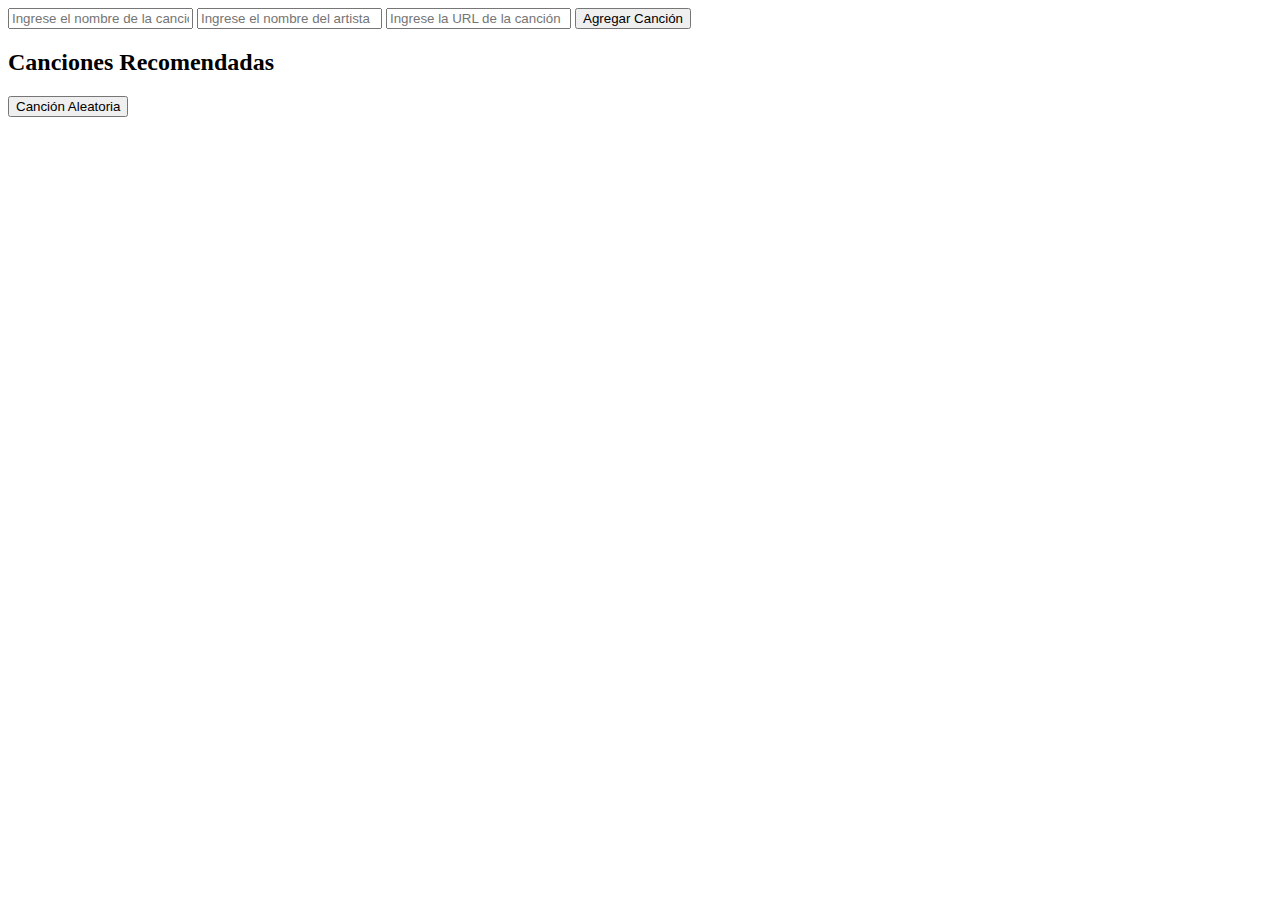
==== client/index.html @ cc3f1245 "musica" ====
<!DOCTYPE html>
<html lang="en">
<head>
    <meta charset="UTF-8">
    <meta name="viewport" content="width=device-width, initial-scale=1.0">
    <title>Music Recomendation</title>
    <script src="script.js" defer></script>
</head>
<body>
    <input type="text" id="nombre_cancion" placeholder="Ingrese el nombre de la canción">
    <input type="text" id="artista_cancion" placeholder="Ingrese el nombre del artista">
    <input type="text" id="url_cancion" placeholder="Ingrese la URL de la canción">
    <button id="agregarCancion">Agregar Canción</button>
    <h2>Canciones Recomendadas</h2>
    <button>Canción Aleatoria</button>
</body>
</html>
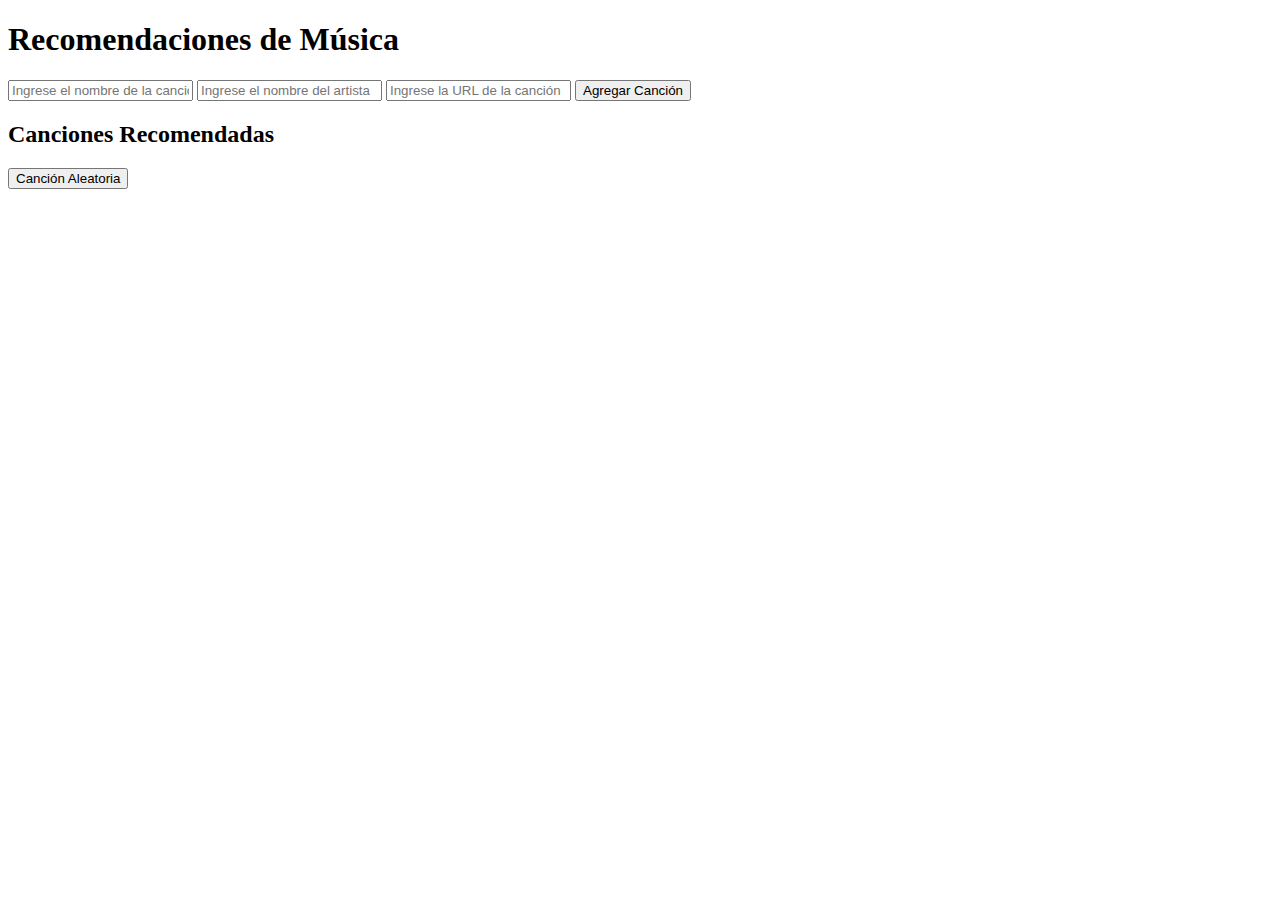
==== commit a2d6f7d3: "mongo" ====
--- a/client/index.html
+++ b/client/index.html
@@ -3,15 +3,27 @@
 <head>
     <meta charset="UTF-8">
     <meta name="viewport" content="width=device-width, initial-scale=1.0">
-    <title>Music Recomendation</title>
+    <title>Music Recommendation</title>
+    <!-- Conectar el archivo JavaScript -->
     <script src="script.js" defer></script>
 </head>
 <body>
+    <h1>Recomendaciones de Música</h1>
+
+    <!-- Formulario para agregar una canción -->
     <input type="text" id="nombre_cancion" placeholder="Ingrese el nombre de la canción">
     <input type="text" id="artista_cancion" placeholder="Ingrese el nombre del artista">
     <input type="text" id="url_cancion" placeholder="Ingrese la URL de la canción">
     <button id="agregarCancion">Agregar Canción</button>
+
     <h2>Canciones Recomendadas</h2>
-    <button>Canción Aleatoria</button>
+
+    <!-- Botón para obtener una canción aleatoria -->
+    <button id="cancionAleatoria">Canción Aleatoria</button>
+
+    <!-- Área donde se mostrarán las canciones recomendadas -->
+    <div id="cancionesLista">
+        <!-- Aquí se mostrarán las canciones -->
+    </div>
 </body>
-</html>+</html>
